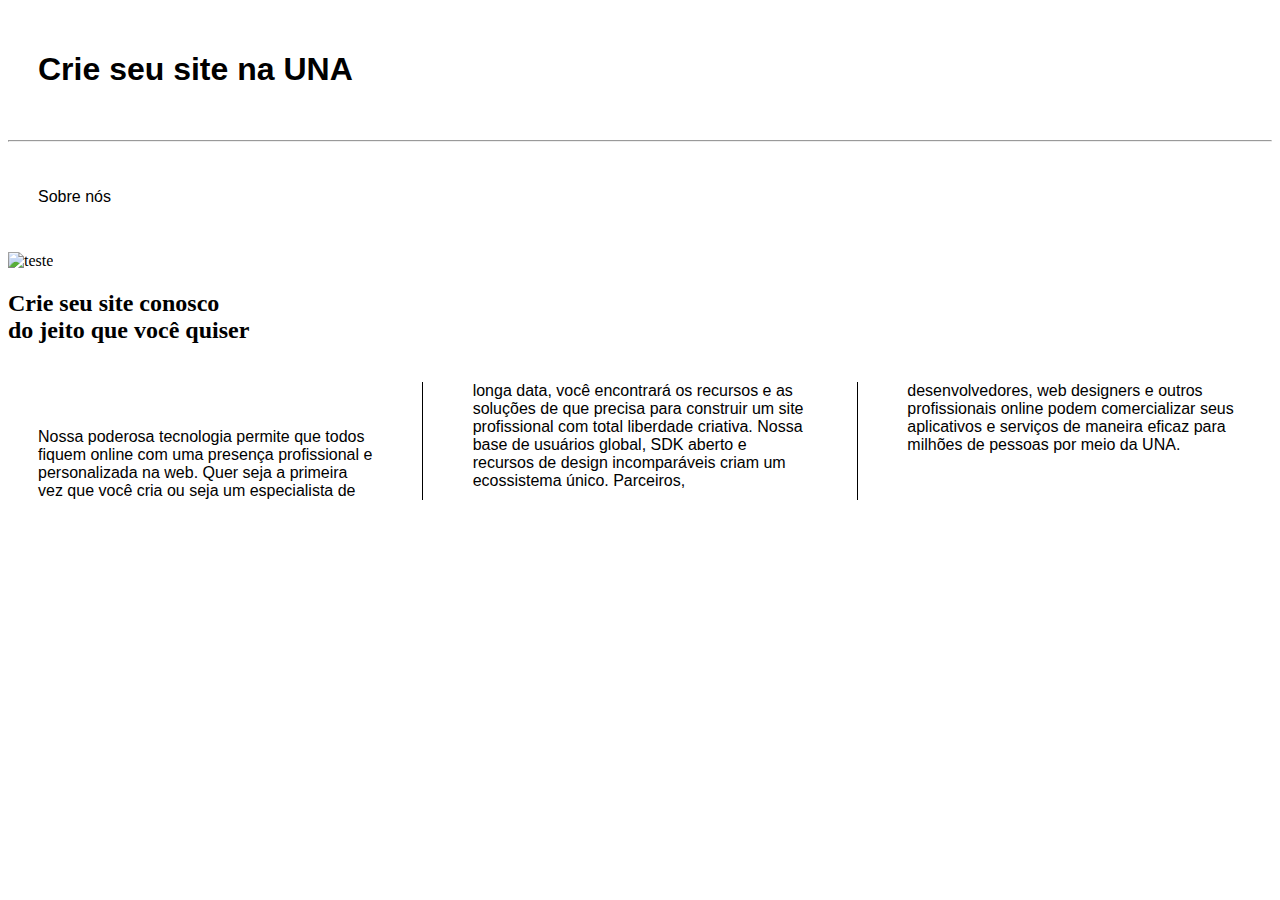
==== index.html @ fee22116 "Rename index3.html to index.html" ====
<!DOCTYPE html>
<html lang="pt-br">
<head>
  <meta charset="UTF-8">
  <meta http-equiv="X-UA-Compatible" content="IE=edge">
  <meta name="viewport" content="width=device-width, initial-scale=1.0">
  <title>UNA / Crie o seu site fácil e rápido.</title>
  <link rel="icon" href="[data-uri]" type="image/x-icon" />
  <style>
  h1, p {
  padding: 30px;
  font-family: sans-serif;
}

.newspaper {
  column-count: 3;
  column-gap: 40px;
  column-rule-style: solid;
  column-rule-width: 1px;
}
</style>
  </head>
  <body>
    <h1>Crie seu site na UNA</h1>
    <hr>
    <p>Sobre nós</p>
    <img alt="teste" src="https://gr3web.com.br/wp-content/uploads/2020/11/Templates-de-sites-explica-o-que-e.jpg" />
    <br>
    <h2>Crie seu site conosco<br>do jeito que você quiser</h2>
    <br>
    <div class="newspaper">
      <p>Nossa poderosa tecnologia permite que todos fiquem online com uma presença profissional e personalizada na web. Quer seja a primeira vez que você cria ou seja um especialista de longa data, você encontrará os recursos e as soluções de que precisa para construir um site profissional com total liberdade criativa.
Nossa base de usuários global, SDK aberto e recursos de design incomparáveis ​​criam um ecossistema único. Parceiros, desenvolvedores, web designers e outros profissionais online podem comercializar seus aplicativos e serviços de maneira eficaz para milhões de pessoas por meio da UNA.
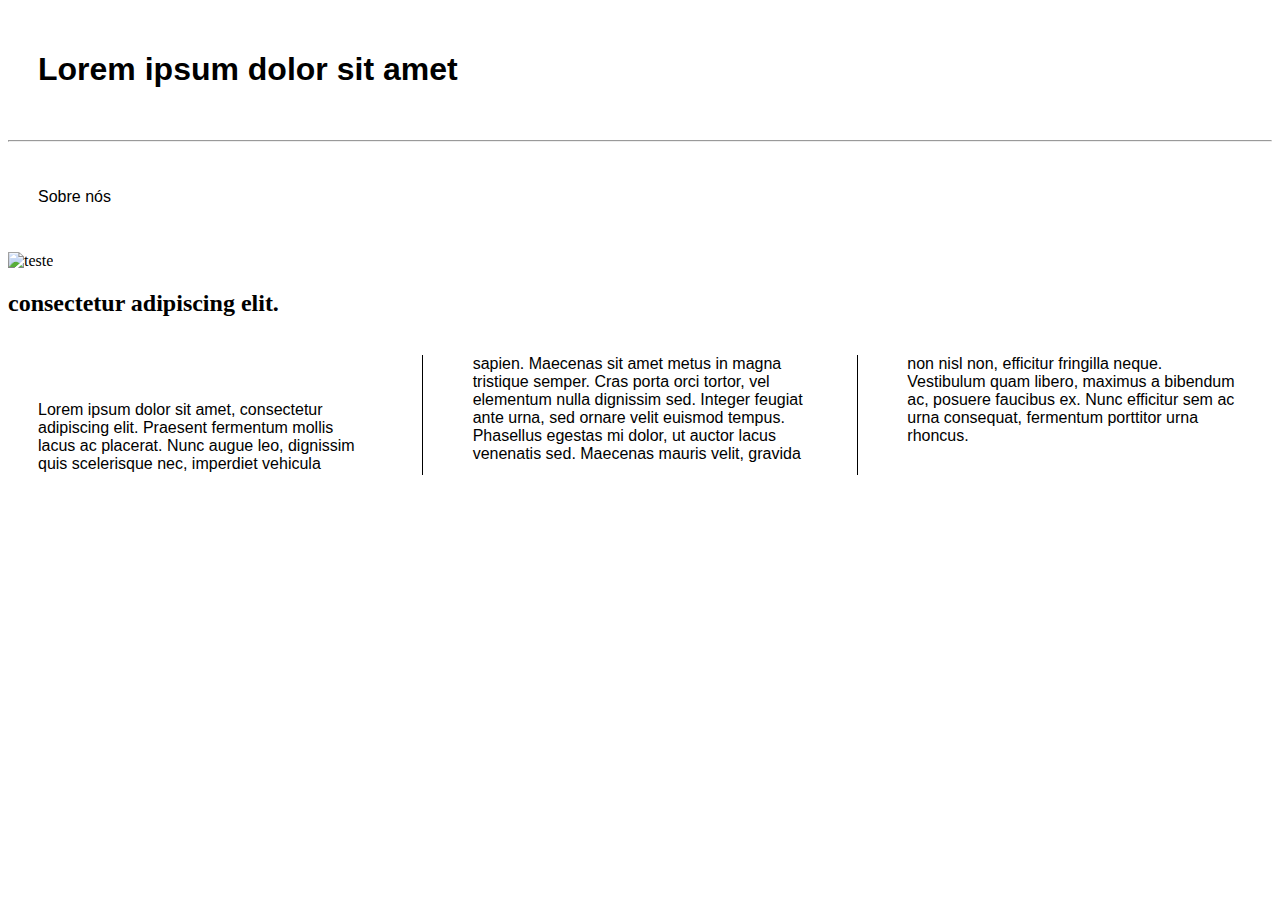
==== commit 7316274f: "Update index.html" ====
--- a/index.html
+++ b/index.html
@@ -4,8 +4,8 @@
   <meta charset="UTF-8">
   <meta http-equiv="X-UA-Compatible" content="IE=edge">
   <meta name="viewport" content="width=device-width, initial-scale=1.0">
-  <title>UNA / Crie o seu site fácil e rápido.</title>
-  <link rel="icon" href="[data-uri]" type="image/x-icon" />
+  <title>MariLima</title>
+  <link rel="icon" href="[data-uri]" type="image/x-icon" />
   <style>
   h1, p {
   padding: 30px;
@@ -21,15 +21,13 @@
 </style>
   </head>
   <body>
-    <h1>Crie seu site na UNA</h1>
+    <h1>Lorem ipsum dolor sit amet</h1>
     <hr>
     <p>Sobre nós</p>
     <img alt="teste" src="https://gr3web.com.br/wp-content/uploads/2020/11/Templates-de-sites-explica-o-que-e.jpg" />
     <br>
-    <h2>Crie seu site conosco<br>do jeito que você quiser</h2>
+    <h2> consectetur adipiscing elit.</h2>
     <br>
     <div class="newspaper">
-      <p>Nossa poderosa tecnologia permite que todos fiquem online com uma presença profissional e personalizada na web. Quer seja a primeira vez que você cria ou seja um especialista de longa data, você encontrará os recursos e as soluções de que precisa para construir um site profissional com total liberdade criativa.
-Nossa base de usuários global, SDK aberto e recursos de design incomparáveis ​​criam um ecossistema único. Parceiros, desenvolvedores, web designers e outros profissionais online podem comercializar seus aplicativos e serviços de maneira eficaz para milhões de pessoas por meio da UNA.
-      
+      <p>Lorem ipsum dolor sit amet, consectetur adipiscing elit. Praesent fermentum mollis lacus ac placerat. Nunc augue leo, dignissim quis scelerisque nec, imperdiet vehicula sapien. Maecenas sit amet metus in magna tristique semper. Cras porta orci tortor, vel elementum nulla dignissim sed. Integer feugiat ante urna, sed ornare velit euismod tempus. Phasellus egestas mi dolor, ut auctor lacus venenatis sed. Maecenas mauris velit, gravida non nisl non, efficitur fringilla neque. Vestibulum quam libero, maximus a bibendum ac, posuere faucibus ex. Nunc efficitur sem ac urna consequat, fermentum porttitor urna rhoncus.</p>
   
